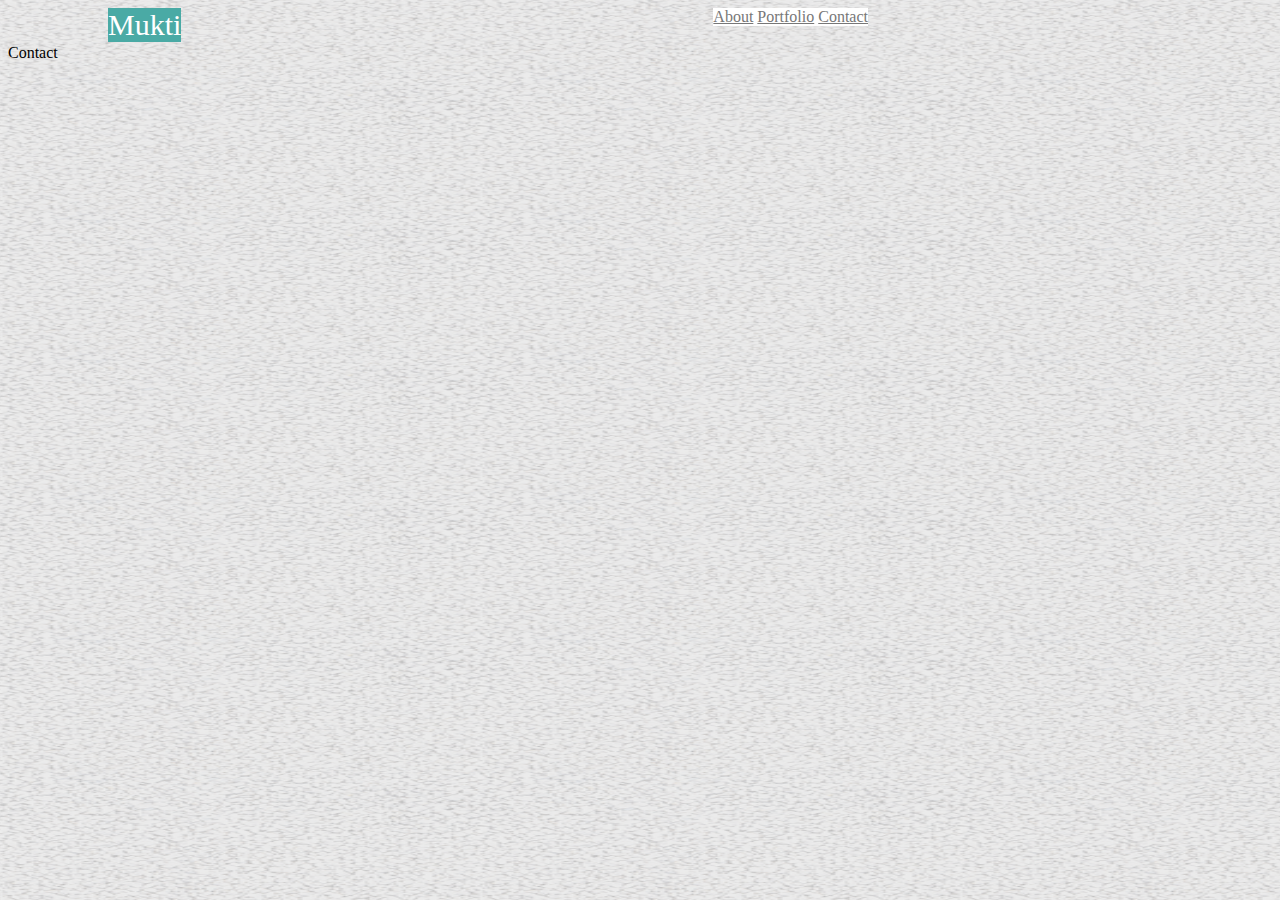
==== contact.html @ 20d76aab "Basic-Portfolio Homework" ====
<!DOCTYPE html>
<html lang="en-us">

<head>
  <meta charset="UTF-8">
  <title>Basic Portfolio</title>
    <link rel="stylesheet" type="text/css" href="Assets/css/style.css">

    <section id="name">
        Mukti
    </section>

    <section id="right">
         <a href="index.html">About</a>  
         <a href="portfolio.html">Portfolio</a> 
         <a href="contact.html">Contact</a> 
    </section>
    
</head>

<br>
<br>
<body>Contact</body>
<!--Have to complete the form layout>
---- Assets/css/style.css ----
#name {
    float: left;
    color: #ffffff; 
    background: #4aaaa5;
    border: #cccccc;
    font-family: 'Georgia', Times, Times New Roman, serif;
    font-size: 30px;
    margin-left: 100px;
    margin-right: 20px; 
    
}

#right {
    float: right;
    background: #ffffff;
    color: #cccccc;
    font-family:'Georgia', Times, Times New Roman, serif;
    margin-right: 100px;
    
    
    
}

a {
color: #777777;

}
body {
    width: 960px;
    background-image: url("../images/gravel.png");
    background-size: 960px 280px;
    margin-left: 100x;
    margin-right: 100px;
  
}

header {
    color:  #4aaaa5;
    font-size: 25px; 
    margin-left: 100px;
    margin-right: 75px;
    background: white
    padding: 20px; 
}

img {
    float:left;
    margin-left: 100px;
    margin-right: 20px;
    margin-top: 20px;
    padding: 10px;
    
}
p {
    color: #777777;
    border-color: #dddddd;
    font-family: 'Arial', 'Helvetica Neue', Helvetica, sans-serif;
    background: #ffffff;
    margin-left: 100px;
    margin-right: 100px;
    
}

footer {
    padding: 20px;
    border-top: 8px solid #4aaaa5;
    margin-bottom: 20px;
    background:  #777777;
    text-align: center;
    overflow: auto;
    
}
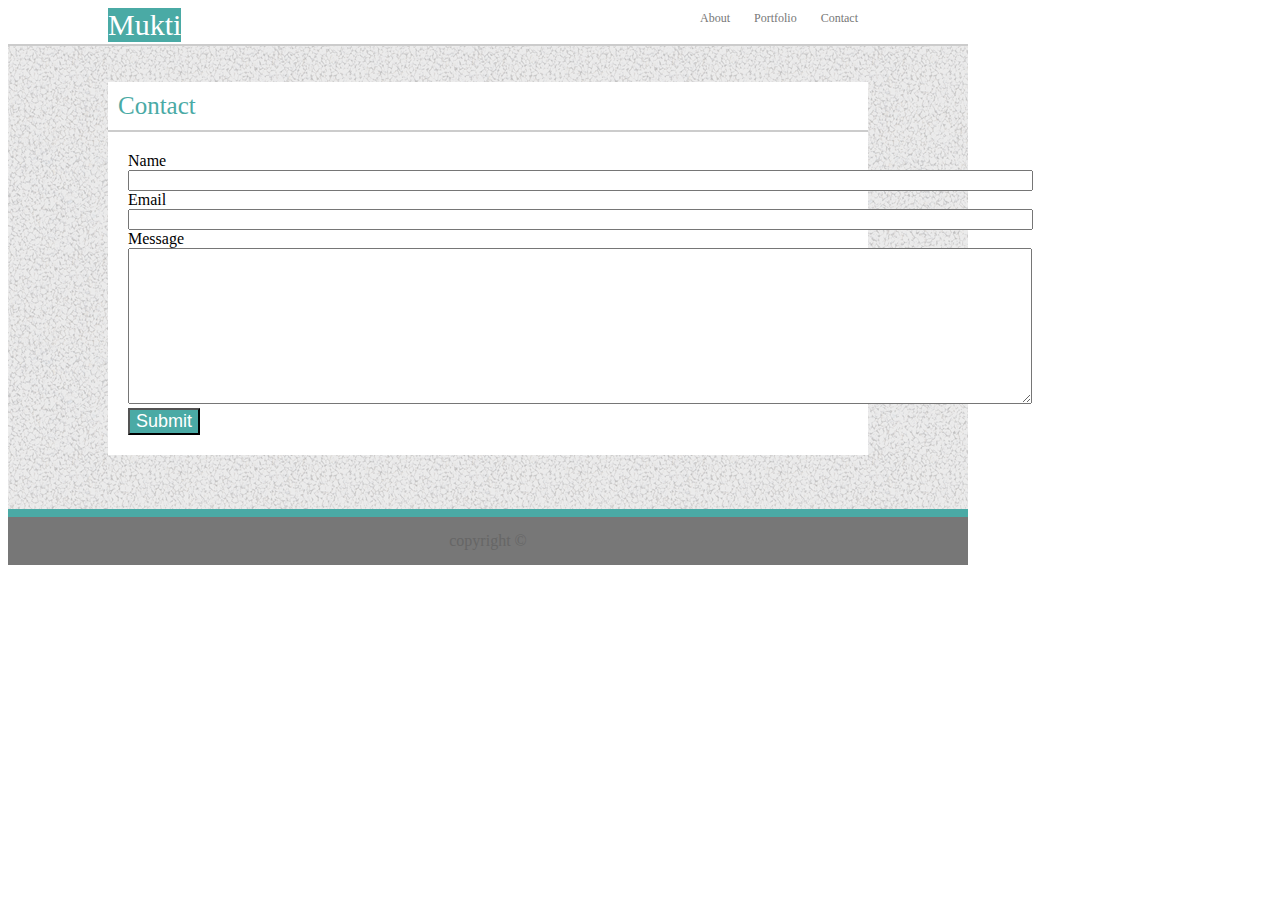
==== commit 528bf0fa: "newest version" ====
--- a/contact.html
+++ b/contact.html
@@ -2,8 +2,8 @@
 <html lang="en-us">
 
 <head>
-  <meta charset="UTF-8">
-  <title>Basic Portfolio</title>
+    <meta charset="UTF-8">
+    <title>Basic Portfolio</title>
     <link rel="stylesheet" type="text/css" href="Assets/css/style.css">
 
     <section id="name">
@@ -11,14 +11,36 @@
     </section>
 
     <section id="right">
-         <a href="index.html">About</a>  
-         <a href="portfolio.html">Portfolio</a> 
-         <a href="contact.html">Contact</a> 
+        <a href="index.html">About</a>
+        <a href="portfolio.html">Portfolio</a>
+        <a href="contact.html">Contact</a>
     </section>
-    
+
 </head>
 
 <br>
 <br>
-<body>Contact</body>
-<!--Have to complete the form layout>+
+<body>
+    <section id="main">
+        <header>Contact</header>
+        <section id="my_form">
+            <form>
+                Name<br>
+                <input type="text" name="Name" size="110"><br>
+                Email<br>
+                <input type="email" name="Email" size="110"><br>
+                Message<br>
+                <textarea rows="10" cols="110"> </textarea>
+                <br>
+                <input type="submit" value="Submit" style="font-size:18px; color:#ffffff; background-color:#4aaaa5">
+            </form>
+        </section>
+        <br>
+        <br>
+        <br>
+    </section>
+
+</body>
+
+<footer>copyright &#169</footer>--- a/Assets/css/style.css
+++ b/Assets/css/style.css
@@ -9,7 +9,7 @@
     font-size: 30px;
     margin-left: 100px;
     margin-right: 20px; 
-    
+    margin-bottom: 40px;
 }
 
 #right {
@@ -18,58 +18,74 @@
     color: #cccccc;
     font-family:'Georgia', Times, Times New Roman, serif;
     margin-right: 100px;
-    
-    
-    
+}
+
+#main {
+    width: 960px;
+    margin-bottom: 0px;
+    background: #ffffff;
+    border-top: 2px solid #cccccc;
+    background-image: url("../images/gravel.png");
 }
 
 a {
-color: #777777;
+    color: #777777;
+    text-decoration: none;
+    padding: 10px;
+    font-size: 12px;
+}
 
-}
 body {
     width: 960px;
-    background-image: url("../images/gravel.png");
-    background-size: 960px 280px;
     margin-left: 100x;
     margin-right: 100px;
-  
 }
 
 header {
     color:  #4aaaa5;
     font-size: 25px; 
     margin-left: 100px;
-    margin-right: 75px;
-    background: white
-    padding: 20px; 
+    margin-right: 100px;
+    background: white;
+    clear: both;
+    padding: 10px;
+    border-bottom: 2px solid #cccccc;
 }
 
 img {
     float:left;
     margin-left: 100px;
-    margin-right: 20px;
-    margin-top: 20px;
-    padding: 10px;
-    
+    margin-right: 60px;
+    padding: 20px;
 }
+
 p {
     color: #777777;
-    border-color: #dddddd;
     font-family: 'Arial', 'Helvetica Neue', Helvetica, sans-serif;
     background: #ffffff;
     margin-left: 100px;
     margin-right: 100px;
-    
+    margin-top: 0px;
+    padding: 20px;
+    line-height: 1.5;
+}
+
+#my_form {
+    background: #ffffff;
+    margin-left: 100px;
+    margin-right: 100px;
+    width: 720px;
+    padding: 20px;
 }
 
 footer {
-    padding: 20px;
+    padding: 15px;
     border-top: 8px solid #4aaaa5;
     margin-bottom: 20px;
     background:  #777777;
+    color: #666666;
     text-align: center;
-    overflow: auto;
-    
+    vertical-align: text-bottom;  /* this doesn't seem to work */
+    clear: both;
 }
 
